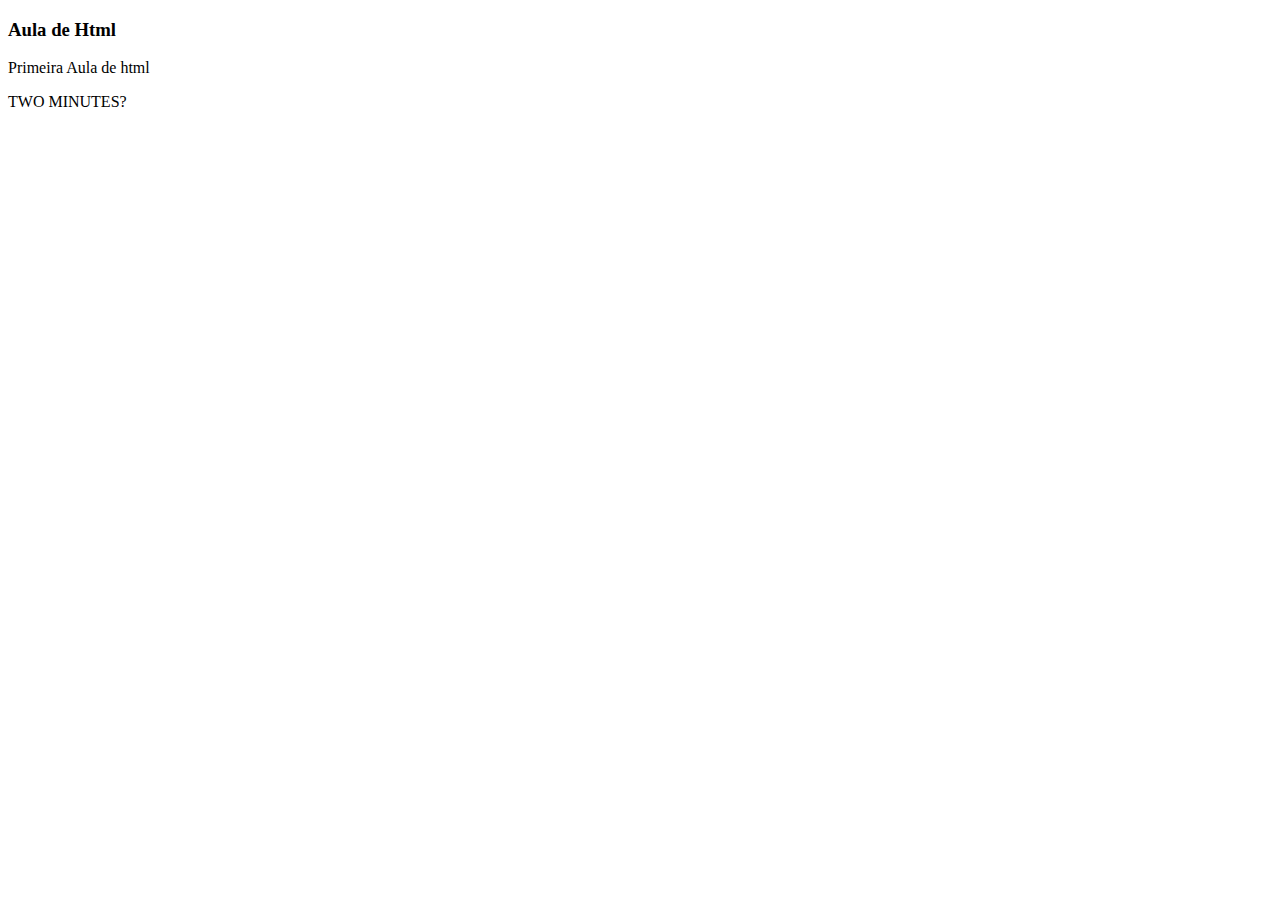
==== index.html @ efe2ca0c "Arquivo criado" ====
<!DOCTYPE html>
<html>
<head>
    <meta charset='uft-8'/>
    <title> Aula de Html</title>
</head>
<body>
        <h3>Aula de Html</h3>
        <p> Primeira Aula de html</p>
        <p> TWO MINUTES? </p>
    
</body>
</html>
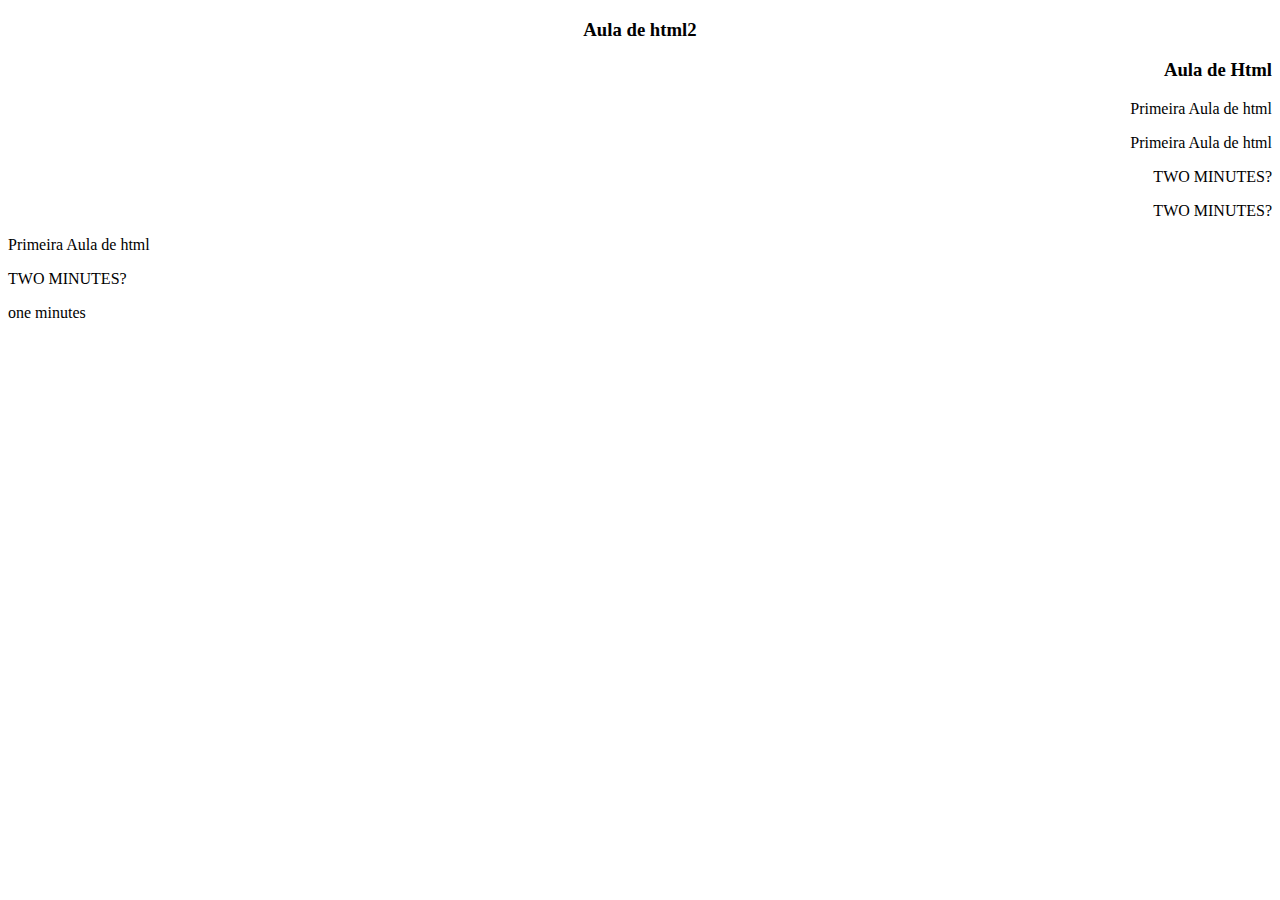
==== commit 89321af8: "novo arquivo" ====
--- a/index.html
+++ b/index.html
@@ -5,9 +5,15 @@
     <title> Aula de Html</title>
 </head>
 <body>
-        <h3>Aula de Html</h3>
-        <p> Primeira Aula de html</p>
+    <div align= 'center'> <h3>Aula de html2</h3>           <div align= 'right'>
+    <h3>Aula de Html</h3>          <p> Primeira Aula de html</p>
+    <p> Primeira Aula de html</p>    <p> TWO MINUTES? </p>                                
+    <p> TWO MINUTES? </p>
+    </div>                          
+    <div align= 'left'>
+    <p> Primeira Aula de html</p>
         <p> TWO MINUTES? </p>
-    
+        <p>one minutes</p>
+    </div>   
 </body>
-</html>+</html>
